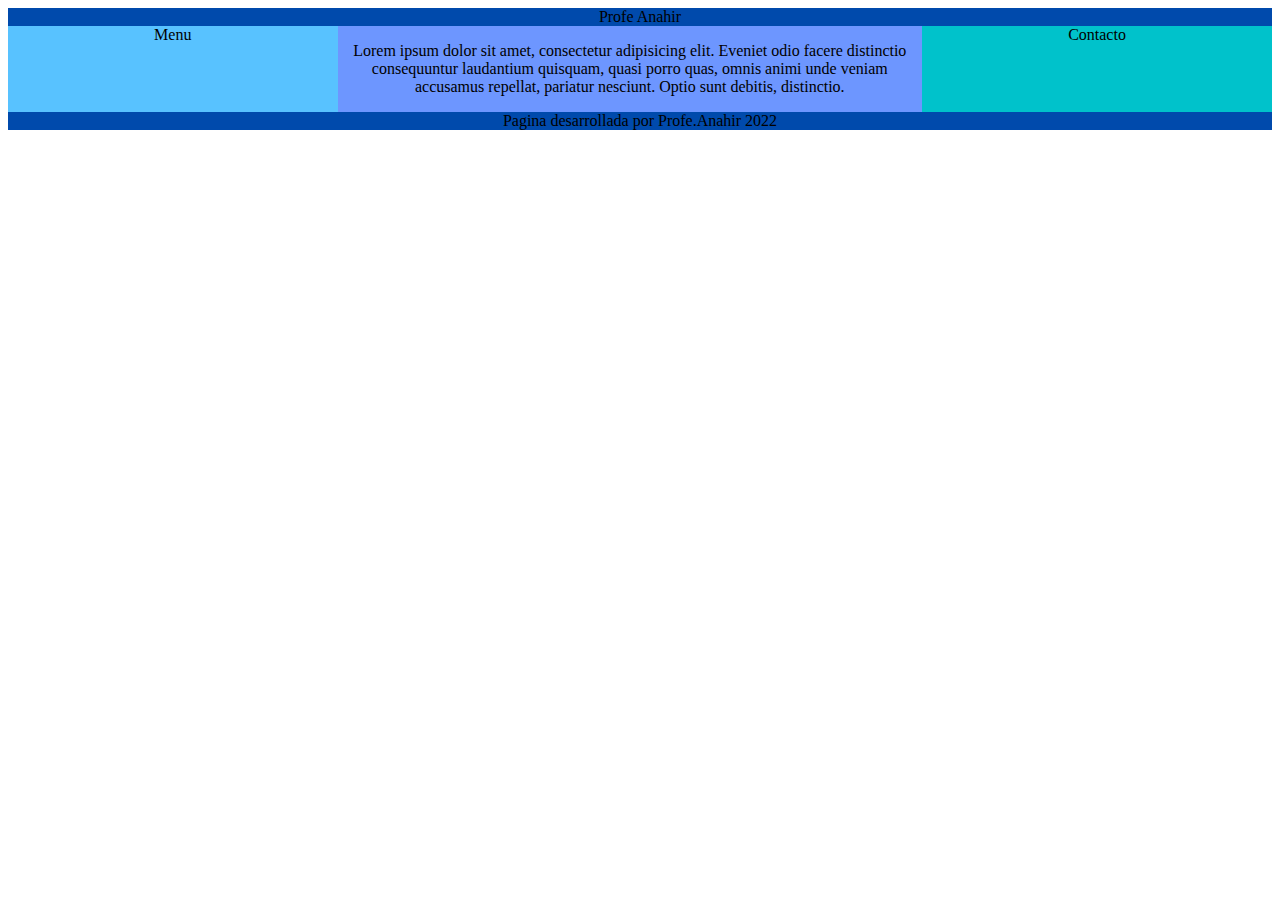
==== index.html @ a8d09062 "Update index.html" ====
<!DOCTYPE html>
<html lang="en">
<head>
	<meta charset="UTF-8">
	<title>Inicio</title>
	<meta name="viewport" content="width=device-width, user-scalable=no, initial-scale=1.0, maximum-scale=1.0, minimum-scale=1.0">
	 <link rel="stylesheet" href="https://fonts.googleapis.com/css?family=Sofia">

    	<link rel="preconnect" href="https://fonts.googleapis.com">
	<link rel="preconnect" href="https://fonts.gstatic.com" crossorigin>
	<link href="https://fonts.googleapis.com/css2?family=Style+Script&display=swap" rel="stylesheet">
	<link rel="stylesheet" href="index.css">
	
</head>
<body>
	<div class="padre">
		<header class="header">Profe Anahir</header>
		<article class="articulo"><p>Lorem ipsum dolor sit amet, consectetur adipisicing elit. Eveniet odio facere distinctio consequuntur laudantium quisquam, quasi porro quas, omnis animi unde veniam accusamus repellat, pariatur nesciunt. Optio sunt debitis, distinctio.</p></article>
		<aside class="aside izquierda">Menu</aside>
		<aside class="aside derecha">Contacto</aside>
		<footer class="footer">Pagina desarrollada por Profe.Anahir 2022</footer>
	</div>
</body>
</html>
---- index.css ----
.padre{
    display: flex;
    flex-direction: row;
    flex-wrap: wrap;
    text-align: center;
    padding: 0px;
}

.header, .articulo, .izquierda, .derecha, .footer{
    flex-grow: 1;
    flex-basis: 100%; 
    padding: 0px;
}

/* media queries */
/* tamaño tablet */
@media all and (min-width: 600px){
    .aside {
        /* flex: <flex-grow> <flex-shrink> <flex-basis> */
        flex: 1 1 auto;
    }
}
/* tamaño pc */
@media all and (min-width: 800px){
    .articulo{flex:2 0;}
    .izquierda{order: 1;}
    .articulo{order: 2;}
    .derecha{order: 3;}
    .footer{order: 4;}
}
   
.header{background: #004AAC;}
.articulo{background: #6D96FF;}
.izquierda{background: #58C2FF;}
.derecha{background: #00C2CB;}
.footer{background: #004AAC;}
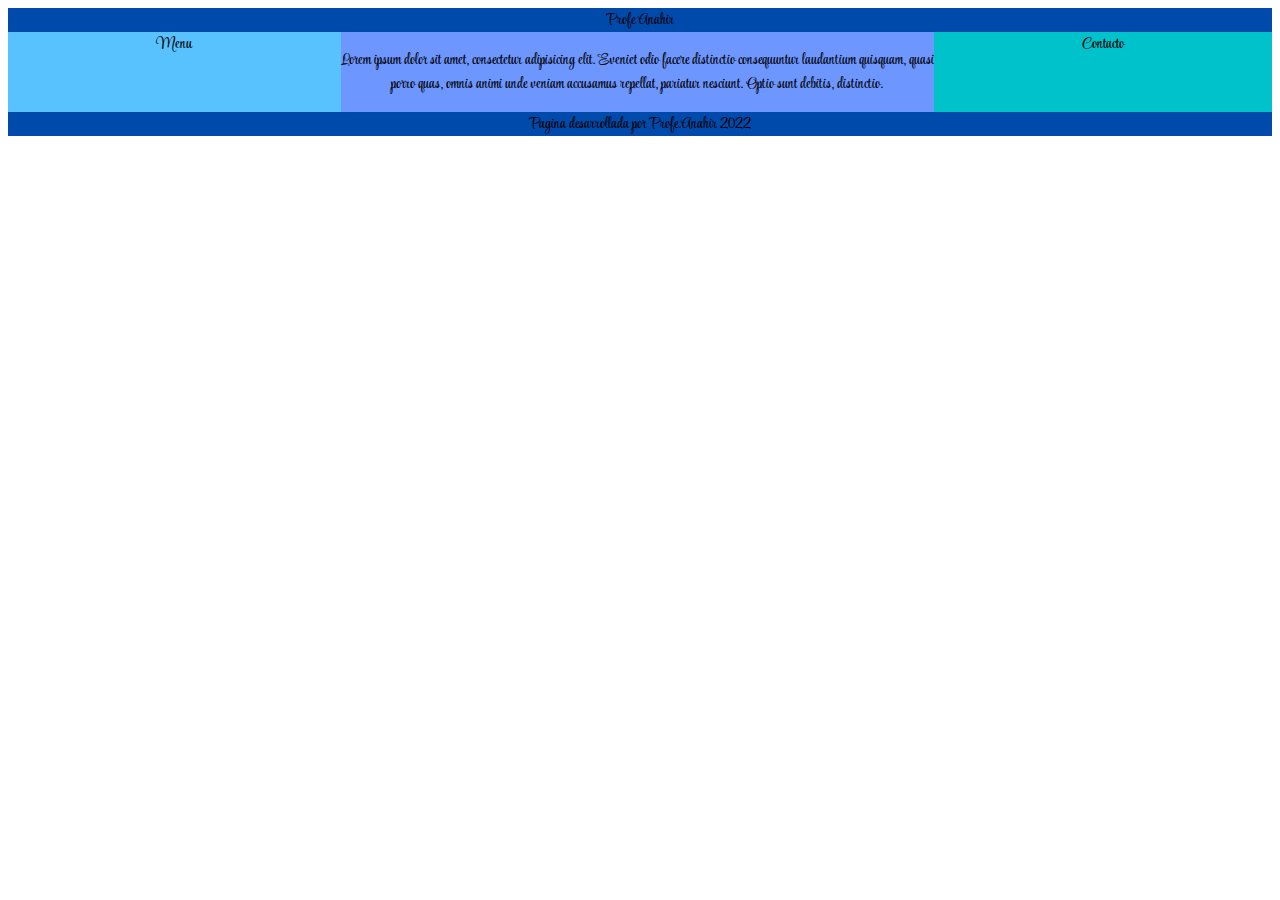
==== commit 2e8452b6: "Update index.html" ====
--- a/index.html
+++ b/index.html
@@ -4,7 +4,7 @@
 	<meta charset="UTF-8">
 	<title>Inicio</title>
 	<meta name="viewport" content="width=device-width, user-scalable=no, initial-scale=1.0, maximum-scale=1.0, minimum-scale=1.0">
-	 <link rel="stylesheet" href="https://fonts.googleapis.com/css?family=Sofia">
+	 <link rel="stylesheet" href="https://fonts.googleapis.com/css?family=StyleScript">
 
     	<link rel="preconnect" href="https://fonts.googleapis.com">
 	<link rel="preconnect" href="https://fonts.gstatic.com" crossorigin>
--- a/index.css
+++ b/index.css
@@ -4,6 +4,9 @@
     flex-wrap: wrap;
     text-align: center;
     padding: 0px;
+    font-family: 'Style Script', cursive;
+    font-siza: 22;
+    font-color: white;
 }
 
 .header, .articulo, .izquierda, .derecha, .footer{
@@ -30,7 +33,7 @@
 }
    
 .header{background: #004AAC;}
+.izquierda{background: #58C2FF;}
 .articulo{background: #6D96FF;}
-.izquierda{background: #58C2FF;}
 .derecha{background: #00C2CB;}
 .footer{background: #004AAC;}
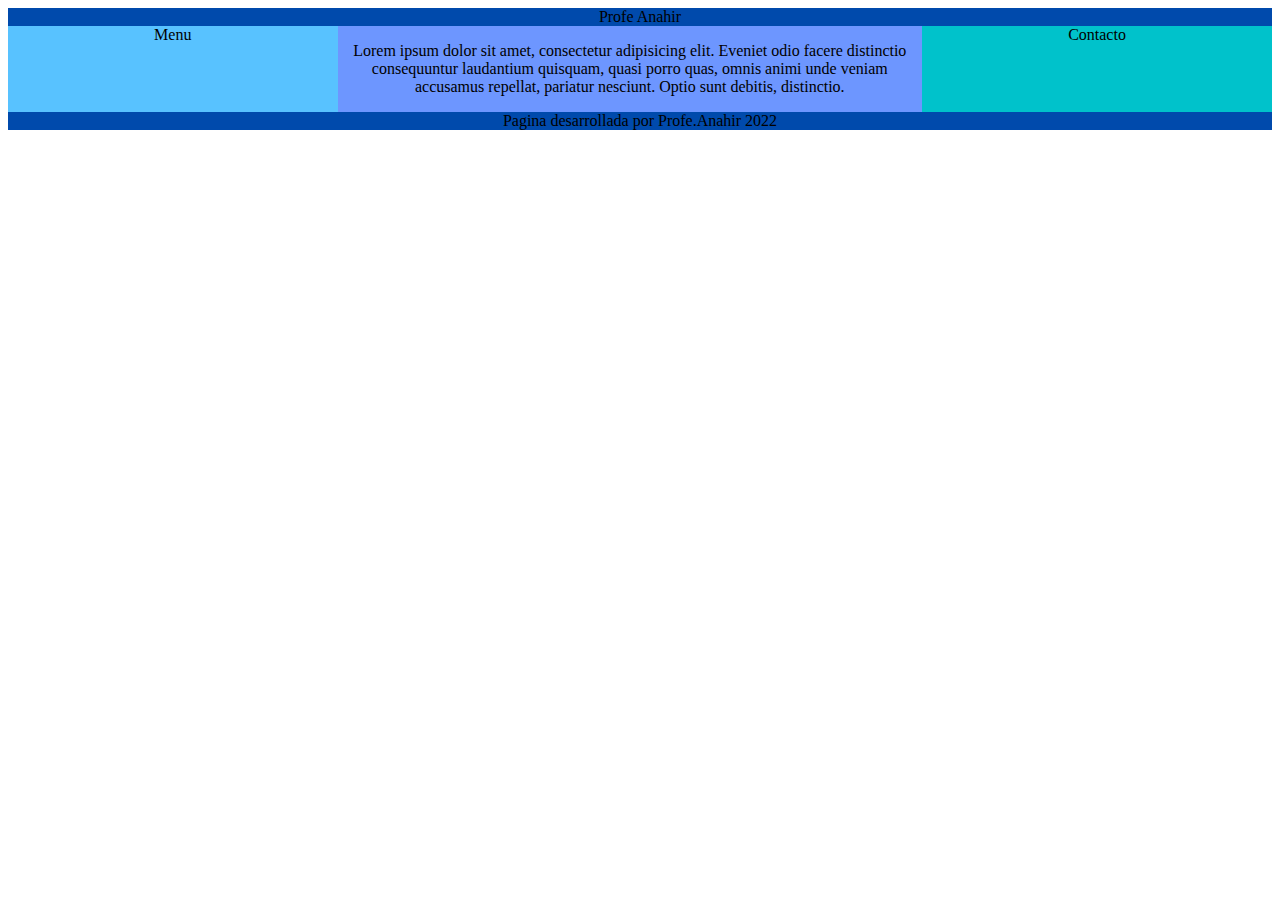
==== commit aaaaa3b9: "Update index.html" ====
--- a/index.html
+++ b/index.html
@@ -4,11 +4,6 @@
 	<meta charset="UTF-8">
 	<title>Inicio</title>
 	<meta name="viewport" content="width=device-width, user-scalable=no, initial-scale=1.0, maximum-scale=1.0, minimum-scale=1.0">
-	 <link rel="stylesheet" href="https://fonts.googleapis.com/css?family=StyleScript">
-
-    	<link rel="preconnect" href="https://fonts.googleapis.com">
-	<link rel="preconnect" href="https://fonts.gstatic.com" crossorigin>
-	<link href="https://fonts.googleapis.com/css2?family=Style+Script&display=swap" rel="stylesheet">
 	<link rel="stylesheet" href="index.css">
 	
 </head>
--- a/index.css
+++ b/index.css
@@ -4,7 +4,6 @@
     flex-wrap: wrap;
     text-align: center;
     padding: 0px;
-    font-family: 'Style Script', cursive;
     font-siza: 22;
     font-color: white;
 }
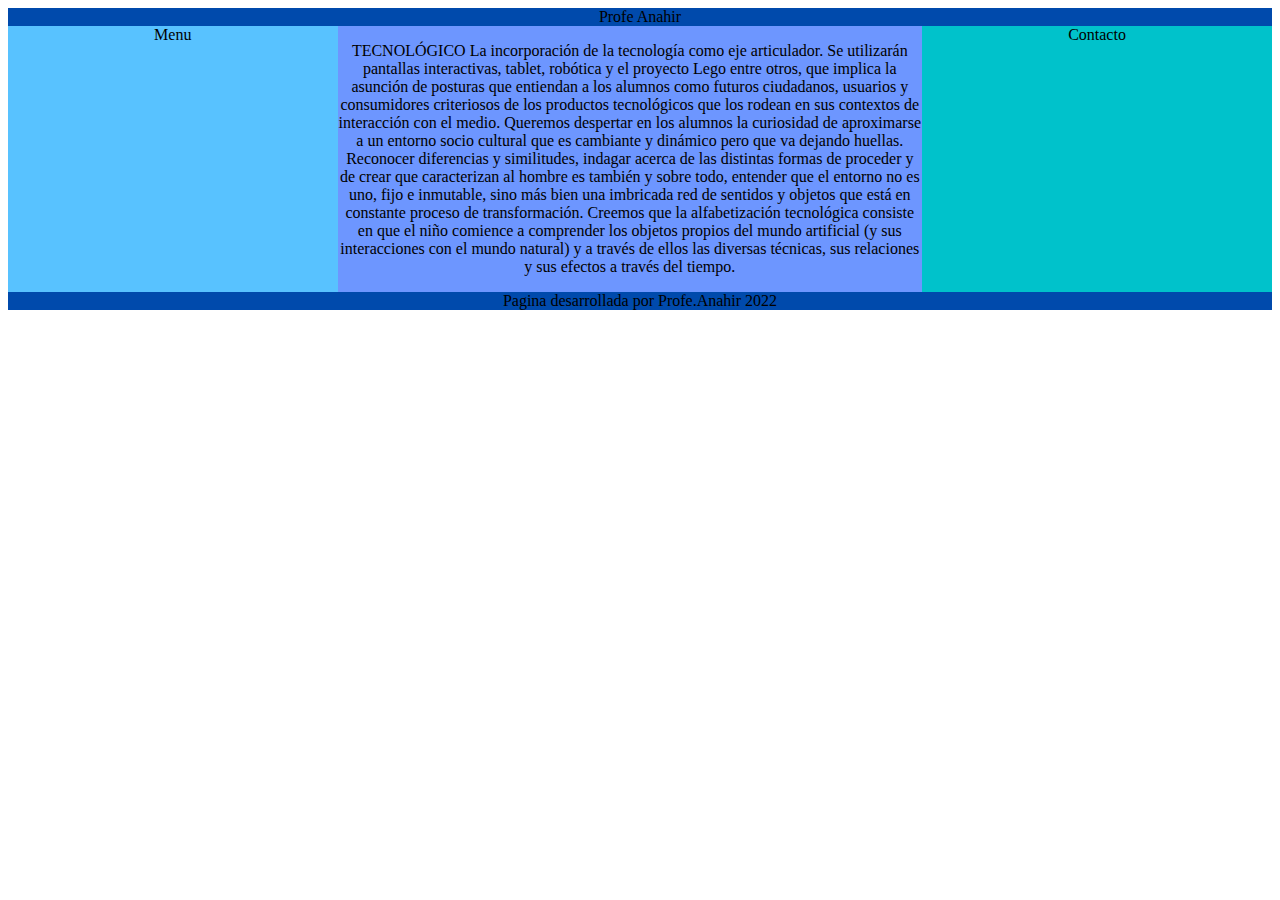
==== commit 57d2990b: "Update index.html" ====
--- a/index.html
+++ b/index.html
@@ -10,7 +10,12 @@
 <body>
 	<div class="padre">
 		<header class="header">Profe Anahir</header>
-		<article class="articulo"><p>Lorem ipsum dolor sit amet, consectetur adipisicing elit. Eveniet odio facere distinctio consequuntur laudantium quisquam, quasi porro quas, omnis animi unde veniam accusamus repellat, pariatur nesciunt. Optio sunt debitis, distinctio.</p></article>
+		<article class="articulo"><p> TECNOLÓGICO
+La incorporación de la tecnología como eje articulador. Se utilizarán pantallas interactivas, tablet, robótica y el proyecto Lego entre otros, que implica la asunción de posturas que entiendan a los alumnos como futuros ciudadanos, usuarios y consumidores criteriosos de los productos tecnológicos que los rodean en sus contextos de interacción con el medio.
+
+Queremos despertar en los alumnos la curiosidad de aproximarse a un entorno socio cultural que es cambiante y dinámico pero que va dejando huellas. Reconocer diferencias y similitudes, indagar acerca de las distintas formas de proceder y de crear que caracterizan al hombre es también y sobre todo, entender que el entorno no es uno, fijo e inmutable, sino más bien una imbricada red de sentidos y objetos que está en constante proceso de transformación.
+
+Creemos que la alfabetización tecnológica consiste en que el niño comience a comprender los objetos propios del mundo artificial (y sus interacciones con el mundo natural) y a través de ellos las diversas técnicas, sus relaciones y sus efectos a través del tiempo.</p></article>
 		<aside class="aside izquierda">Menu</aside>
 		<aside class="aside derecha">Contacto</aside>
 		<footer class="footer">Pagina desarrollada por Profe.Anahir 2022</footer>
--- a/index.css
+++ b/index.css
@@ -5,7 +5,7 @@
     text-align: center;
     padding: 0px;
     font-siza: 22;
-    font-color: white;
+    font-color: #FFFFFF;
 }
 
 .header, .articulo, .izquierda, .derecha, .footer{
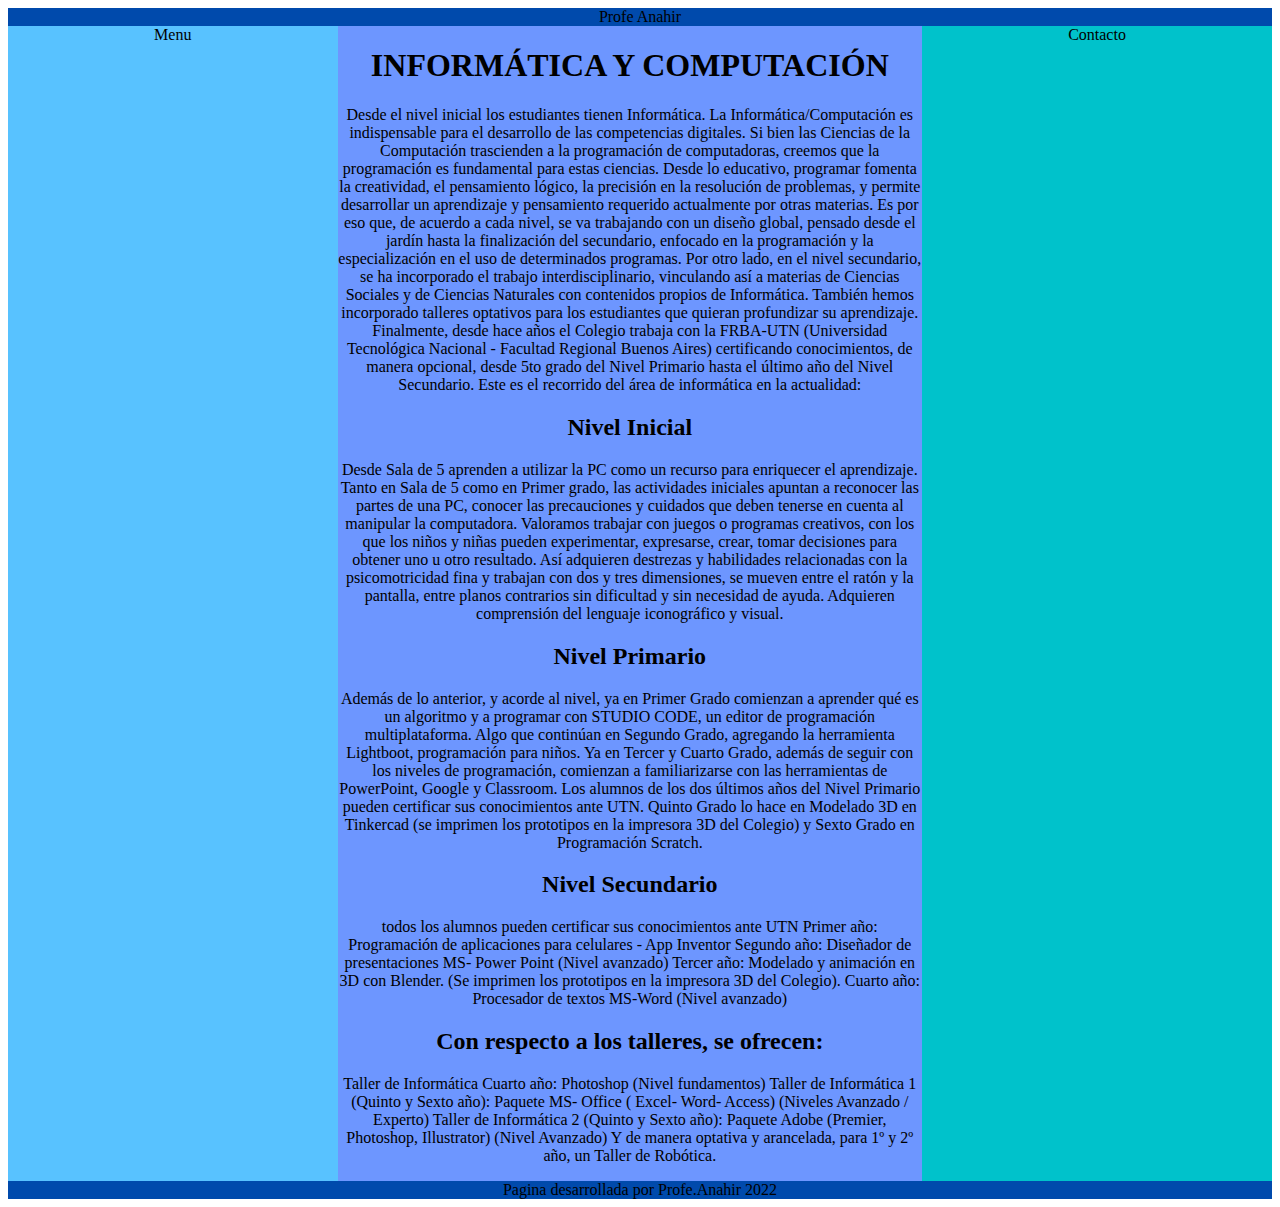
==== commit eae646a2: "Update index.html" ====
--- a/index.html
+++ b/index.html
@@ -10,12 +10,34 @@
 <body>
 	<div class="padre">
 		<header class="header">Profe Anahir</header>
-		<article class="articulo"><p> TECNOLÓGICO
-La incorporación de la tecnología como eje articulador. Se utilizarán pantallas interactivas, tablet, robótica y el proyecto Lego entre otros, que implica la asunción de posturas que entiendan a los alumnos como futuros ciudadanos, usuarios y consumidores criteriosos de los productos tecnológicos que los rodean en sus contextos de interacción con el medio.
+		<article class="articulo">
+			<h1> INFORMÁTICA Y COMPUTACIÓN</h1>
+			<p>Desde el nivel inicial los estudiantes tienen Informática. La Informática/Computación es indispensable para el desarrollo de las competencias digitales. Si bien las Ciencias de la Computación trascienden a la programación de computadoras, creemos que la programación es fundamental para estas ciencias. Desde lo educativo, programar fomenta la creatividad, el pensamiento lógico, la precisión en la resolución de problemas, y permite desarrollar un aprendizaje y pensamiento requerido actualmente por otras materias. Es por eso que, de acuerdo a cada nivel, se va trabajando con un diseño global, pensado desde el jardín hasta la finalización del secundario, enfocado en la programación y la especialización en el uso de determinados programas.
+			Por otro lado, en el nivel secundario, se ha incorporado el trabajo interdisciplinario, vinculando así a materias de Ciencias Sociales y de Ciencias Naturales con contenidos propios de Informática. También hemos incorporado talleres optativos para los estudiantes que quieran profundizar su aprendizaje.
+			Finalmente, desde hace años el Colegio trabaja con la FRBA-UTN (Universidad Tecnológica Nacional - Facultad Regional Buenos Aires) certificando conocimientos, de manera opcional, desde 5to grado del Nivel Primario hasta el último año del Nivel Secundario.
+			Este es el recorrido del área de informática en la actualidad:
+			</p>
+			<h2>Nivel Inicial</h2>
+			<p>Desde Sala de 5 aprenden a utilizar la PC como un recurso para enriquecer el aprendizaje. Tanto en Sala de 5 como en Primer grado, las actividades iniciales apuntan a reconocer las partes de una PC, conocer las precauciones y cuidados que deben tenerse en cuenta al manipular la computadora.
+			Valoramos trabajar con juegos o programas creativos, con los que los niños y niñas pueden experimentar, expresarse, crear, tomar decisiones para obtener uno u otro resultado. Así adquieren destrezas y habilidades relacionadas con la psicomotricidad fina y trabajan con dos y tres dimensiones, se mueven entre el ratón y la pantalla, entre planos contrarios sin dificultad y sin necesidad de ayuda. Adquieren comprensión del lenguaje iconográfico y visual.
+			</p>
+			<h2>Nivel Primario</h2>
+			<p>Además de lo anterior, y acorde al nivel, ya en Primer Grado comienzan a aprender qué es un algoritmo y a programar con STUDIO CODE, un editor de programación multiplataforma. Algo que continúan en Segundo Grado, agregando la herramienta Lightboot, programación para niños. Ya en Tercer y Cuarto Grado, además de seguir con los niveles de programación, comienzan a familiarizarse con las herramientas de PowerPoint, Google y Classroom.
+			Los alumnos de los dos últimos años del Nivel Primario pueden certificar sus conocimientos ante UTN. Quinto Grado lo hace en Modelado 3D en Tinkercad (se imprimen los prototipos en la impresora 3D del Colegio) y Sexto Grado en Programación Scratch.
+			</p>
+			<h2>Nivel Secundario </h2>
+			<p>todos los alumnos pueden certificar sus conocimientos ante UTN
+			Primer año: Programación de aplicaciones para celulares - App Inventor
+			Segundo año: Diseñador de presentaciones MS- Power Point (Nivel avanzado)
+			Tercer año: Modelado y animación en 3D con Blender. (Se imprimen los prototipos en la impresora 3D del Colegio).
+			Cuarto año: Procesador de textos MS-Word (Nivel avanzado)</p>
 
-Queremos despertar en los alumnos la curiosidad de aproximarse a un entorno socio cultural que es cambiante y dinámico pero que va dejando huellas. Reconocer diferencias y similitudes, indagar acerca de las distintas formas de proceder y de crear que caracterizan al hombre es también y sobre todo, entender que el entorno no es uno, fijo e inmutable, sino más bien una imbricada red de sentidos y objetos que está en constante proceso de transformación.
-
-Creemos que la alfabetización tecnológica consiste en que el niño comience a comprender los objetos propios del mundo artificial (y sus interacciones con el mundo natural) y a través de ellos las diversas técnicas, sus relaciones y sus efectos a través del tiempo.</p></article>
+			<h2>Con respecto a los talleres, se ofrecen:</h2>
+			<p>Taller de Informática Cuarto año: Photoshop (Nivel fundamentos)
+			Taller de Informática 1 (Quinto y Sexto año): Paquete MS- Office ( Excel- Word- Access) (Niveles Avanzado / Experto)
+			Taller de Informática 2 (Quinto y Sexto año): Paquete Adobe (Premier, Photoshop, Illustrator) (Nivel Avanzado)
+			Y de manera optativa y arancelada, para 1º y 2º año, un Taller de Robótica.</p>
+		</article>
 		<aside class="aside izquierda">Menu</aside>
 		<aside class="aside derecha">Contacto</aside>
 		<footer class="footer">Pagina desarrollada por Profe.Anahir 2022</footer>
--- a/index.css
+++ b/index.css
@@ -5,7 +5,7 @@
     text-align: center;
     padding: 0px;
     font-siza: 22;
-    font-color: #FFFFFF;
+    font: #FFFFFF;
 }
 
 .header, .articulo, .izquierda, .derecha, .footer{
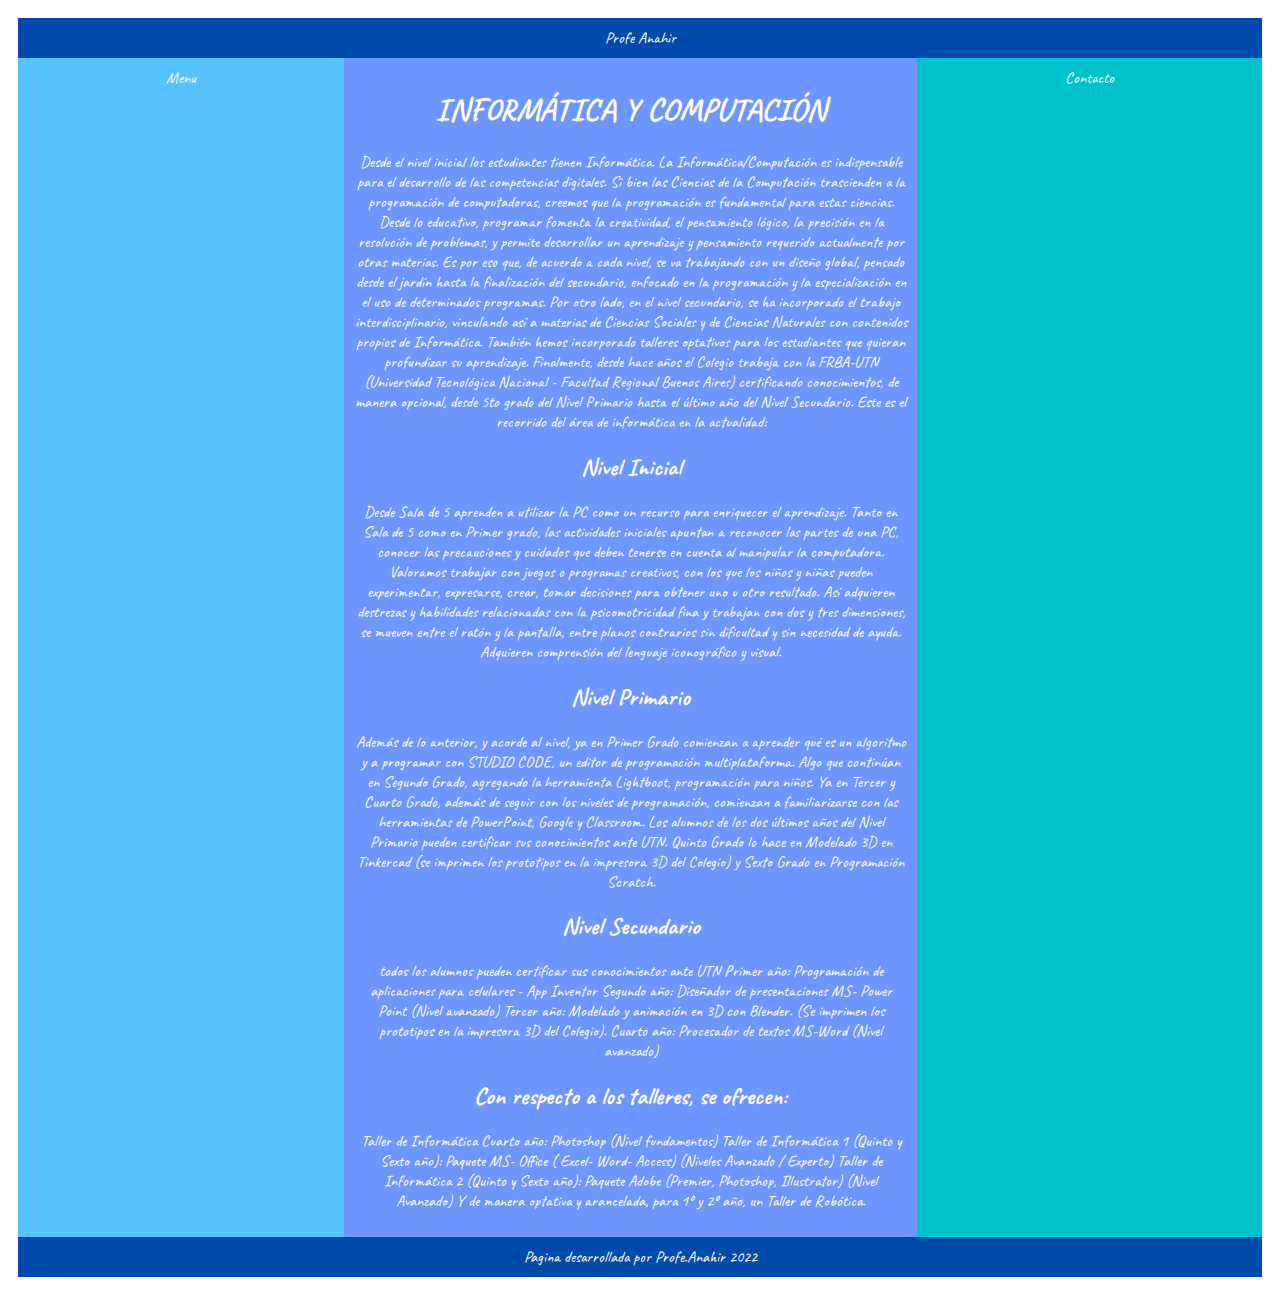
==== commit b4d5d45f: "Update index.html" ====
--- a/index.html
+++ b/index.html
@@ -4,6 +4,9 @@
 	<meta charset="UTF-8">
 	<title>Inicio</title>
 	<meta name="viewport" content="width=device-width, user-scalable=no, initial-scale=1.0, maximum-scale=1.0, minimum-scale=1.0">
+	<link rel="preconnect" href="https://fonts.googleapis.com">
+	<link rel="preconnect" href="https://fonts.gstatic.com" crossorigin>
+	<link href="https://fonts.googleapis.com/css2?family=Caveat&display=swap" rel="stylesheet">
 	<link rel="stylesheet" href="index.css">
 	
 </head>
--- a/index.css
+++ b/index.css
@@ -3,15 +3,17 @@
     flex-direction: row;
     flex-wrap: wrap;
     text-align: center;
-    padding: 0px;
+    padding: 10px;
+    font-family: 'Caveat', cursive;
     font-siza: 22;
-    font: #FFFFFF;
+    color: #FFFFFF;
 }
 
 .header, .articulo, .izquierda, .derecha, .footer{
     flex-grow: 1;
     flex-basis: 100%; 
-    padding: 0px;
+    padding: 10px;
+   
 }
 
 /* media queries */
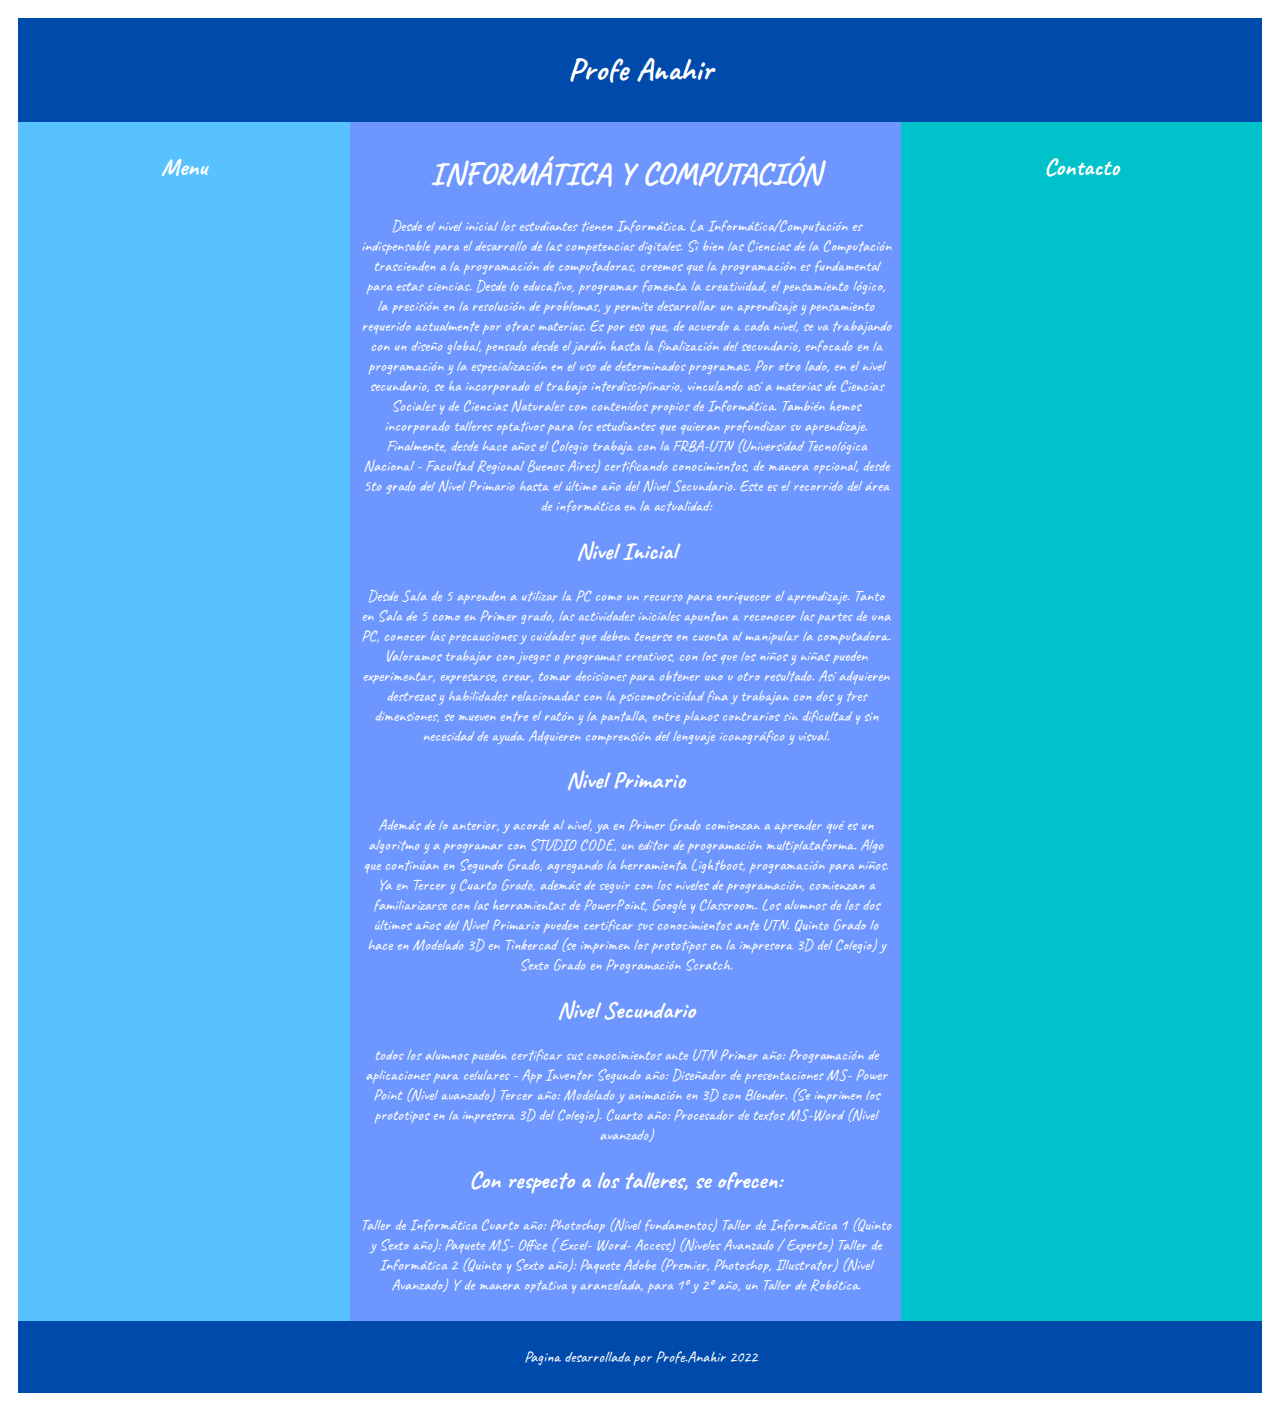
==== commit 5f6f9a57: "Update index.html" ====
--- a/index.html
+++ b/index.html
@@ -12,7 +12,7 @@
 </head>
 <body>
 	<div class="padre">
-		<header class="header">Profe Anahir</header>
+		<header class="header"><h1>Profe Anahir</h1></header>
 		<article class="articulo">
 			<h1> INFORMÁTICA Y COMPUTACIÓN</h1>
 			<p>Desde el nivel inicial los estudiantes tienen Informática. La Informática/Computación es indispensable para el desarrollo de las competencias digitales. Si bien las Ciencias de la Computación trascienden a la programación de computadoras, creemos que la programación es fundamental para estas ciencias. Desde lo educativo, programar fomenta la creatividad, el pensamiento lógico, la precisión en la resolución de problemas, y permite desarrollar un aprendizaje y pensamiento requerido actualmente por otras materias. Es por eso que, de acuerdo a cada nivel, se va trabajando con un diseño global, pensado desde el jardín hasta la finalización del secundario, enfocado en la programación y la especialización en el uso de determinados programas.
@@ -41,9 +41,9 @@
 			Taller de Informática 2 (Quinto y Sexto año): Paquete Adobe (Premier, Photoshop, Illustrator) (Nivel Avanzado)
 			Y de manera optativa y arancelada, para 1º y 2º año, un Taller de Robótica.</p>
 		</article>
-		<aside class="aside izquierda">Menu</aside>
-		<aside class="aside derecha">Contacto</aside>
-		<footer class="footer">Pagina desarrollada por Profe.Anahir 2022</footer>
+		<aside class="aside izquierda"><h2>Menu</h2></aside>
+		<aside class="aside derecha"><h2>Contacto</h2></aside>
+		<footer class="footer"><p>Pagina desarrollada por Profe.Anahir 2022</p></footer>
 	</div>
 </body>
 </html>
